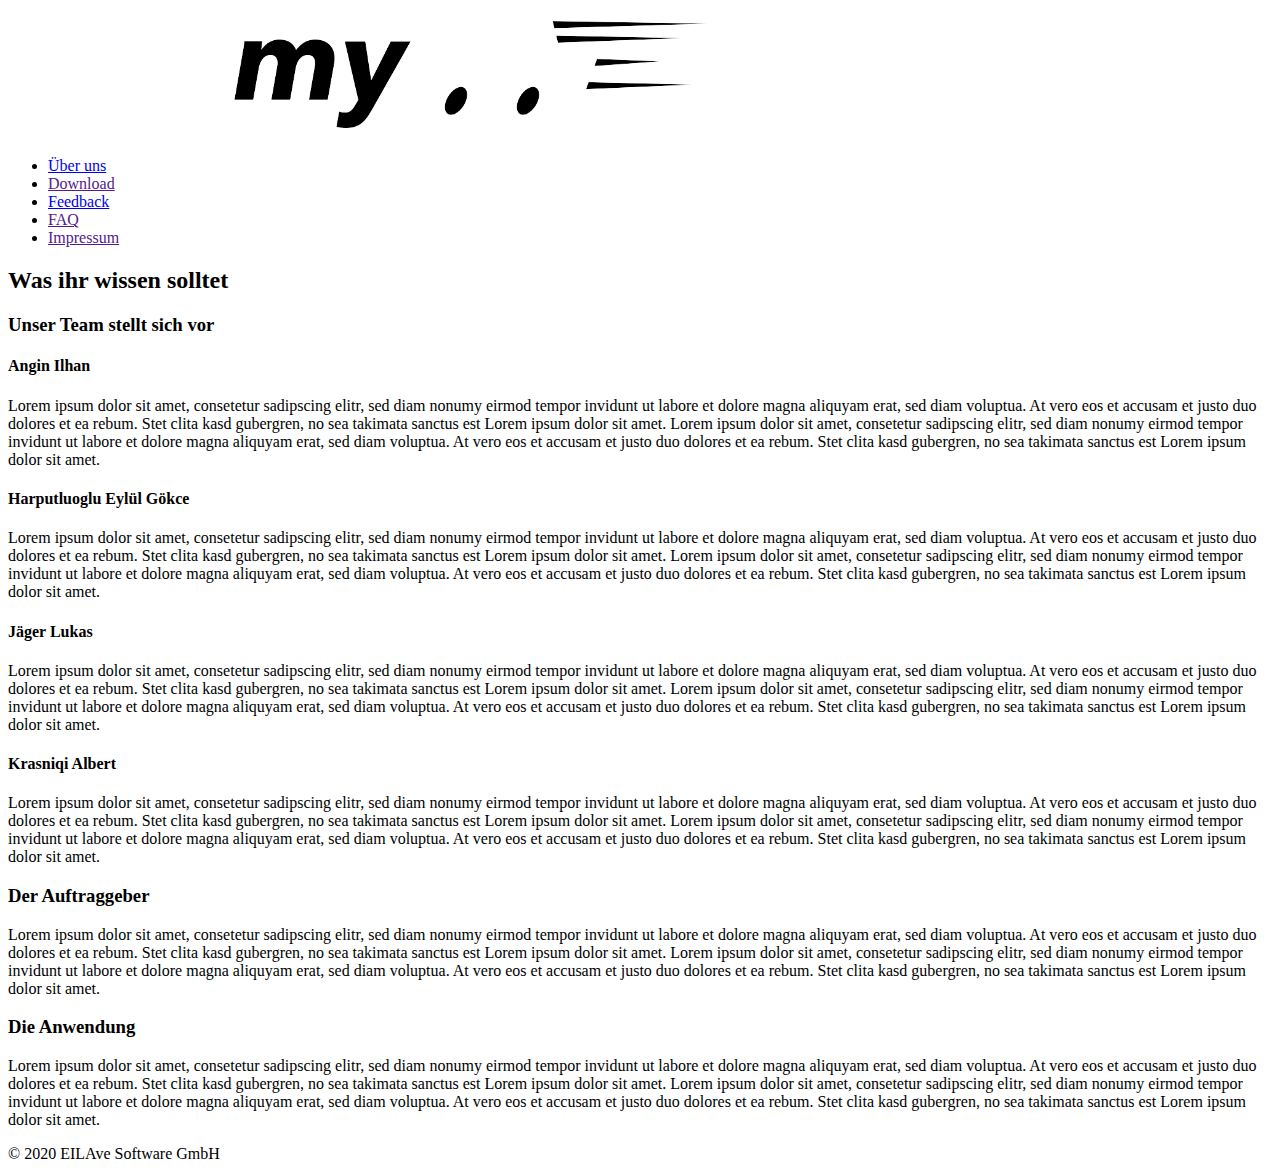
==== aboutus.html @ b81e748f "creating final layout for index.html and aboutus.html" ====
<!DOCTYPE html>
<html>
    <head>
        <meta charset="utf-8">
        <title>Über uns</title>
        <link rel="stylesheet" type="text/css" href="css/aboutus.css">
        <style>
            @import url('https://fonts.googleapis.com/css?family=Roboto:900i&display=swap');
        </style>
    </head>

    <body>
        <h1>
            <a href="index.html"><img src="images/logo_white.png" width=700vw alt="Über uns"></a>
        </h1>

        <div id="navigation">
            <ul>
                <li><a href="aboutus.html">Über uns</a></li>
                <li><a href="">Download</a></li>
                <li><a href="feedback.html">Feedback</a></li>
                <li><a href="">FAQ</a></li>
                <li><a href="">Impressum</a></li>
            </ul>
        </div>

        <div class="about" id="text">
            <h2>
                Was ihr wissen solltet
            </h2>

            <h3>Unser Team stellt sich vor</h3>

            <h4>Angin Ilhan</h4>
            <p>Lorem ipsum dolor sit amet, consetetur sadipscing elitr, sed diam nonumy eirmod tempor invidunt ut labore et
                dolore magna aliquyam erat, sed diam voluptua. At vero eos et accusam et justo duo dolores et ea rebum.
                 Stet clita kasd gubergren, no sea takimata sanctus est Lorem ipsum dolor sit amet. Lorem ipsum dolor sit amet,
                 consetetur sadipscing elitr, sed diam nonumy eirmod tempor invidunt ut labore et dolore magna aliquyam erat,
                 sed diam voluptua. At vero eos et accusam et justo duo dolores et ea rebum.
                 Stet clita kasd gubergren, no sea takimata sanctus est Lorem ipsum dolor sit amet.</p>

            <h4>Harputluoglu Eylül Gökce</h4>
                <p>Lorem ipsum dolor sit amet, consetetur sadipscing elitr, sed diam nonumy eirmod tempor invidunt ut labore et
                    dolore magna aliquyam erat, sed diam voluptua. At vero eos et accusam et justo duo dolores et ea rebum.
                    Stet clita kasd gubergren, no sea takimata sanctus est Lorem ipsum dolor sit amet. Lorem ipsum dolor sit amet,
                    consetetur sadipscing elitr, sed diam nonumy eirmod tempor invidunt ut labore et dolore magna aliquyam erat,
                    sed diam voluptua. At vero eos et accusam et justo duo dolores et ea rebum.
                    Stet clita kasd gubergren, no sea takimata sanctus est Lorem ipsum dolor sit amet.</p>

            <h4>Jäger Lukas</h4>
                <p>Lorem ipsum dolor sit amet, consetetur sadipscing elitr, sed diam nonumy eirmod tempor invidunt ut labore et
                    dolore magna aliquyam erat, sed diam voluptua. At vero eos et accusam et justo duo dolores et ea rebum.
                    Stet clita kasd gubergren, no sea takimata sanctus est Lorem ipsum dolor sit amet. Lorem ipsum dolor sit amet,
                    consetetur sadipscing elitr, sed diam nonumy eirmod tempor invidunt ut labore et dolore magna aliquyam erat,
                    sed diam voluptua. At vero eos et accusam et justo duo dolores et ea rebum.
                    Stet clita kasd gubergren, no sea takimata sanctus est Lorem ipsum dolor sit amet.</p>


            <h4>Krasniqi Albert</h4>
                <p>Lorem ipsum dolor sit amet, consetetur sadipscing elitr, sed diam nonumy eirmod tempor invidunt ut labore et
                    dolore magna aliquyam erat, sed diam voluptua. At vero eos et accusam et justo duo dolores et ea rebum.
                    Stet clita kasd gubergren, no sea takimata sanctus est Lorem ipsum dolor sit amet. Lorem ipsum dolor sit amet,
                    consetetur sadipscing elitr, sed diam nonumy eirmod tempor invidunt ut labore et dolore magna aliquyam erat,
                    sed diam voluptua. At vero eos et accusam et justo duo dolores et ea rebum.
                    Stet clita kasd gubergren, no sea takimata sanctus est Lorem ipsum dolor sit amet.</p>

            <h3>Der Auftraggeber</h3>
            <p>Lorem ipsum dolor sit amet, consetetur sadipscing elitr, sed diam nonumy eirmod tempor invidunt ut labore et
                dolore magna aliquyam erat, sed diam voluptua. At vero eos et accusam et justo duo dolores et ea rebum.
                Stet clita kasd gubergren, no sea takimata sanctus est Lorem ipsum dolor sit amet. Lorem ipsum dolor sit amet,
                consetetur sadipscing elitr, sed diam nonumy eirmod tempor invidunt ut labore et dolore magna aliquyam erat,
                sed diam voluptua. At vero eos et accusam et justo duo dolores et ea rebum.
                Stet clita kasd gubergren, no sea takimata sanctus est Lorem ipsum dolor sit amet.</p>

            <h3>Die Anwendung</h3>
            <p>Lorem ipsum dolor sit amet, consetetur sadipscing elitr, sed diam nonumy eirmod tempor invidunt ut labore et
                dolore magna aliquyam erat, sed diam voluptua. At vero eos et accusam et justo duo dolores et ea rebum.
                Stet clita kasd gubergren, no sea takimata sanctus est Lorem ipsum dolor sit amet. Lorem ipsum dolor sit amet,
                consetetur sadipscing elitr, sed diam nonumy eirmod tempor invidunt ut labore et dolore magna aliquyam erat,
                sed diam voluptua. At vero eos et accusam et justo duo dolores et ea rebum.
                Stet clita kasd gubergren, no sea takimata sanctus est Lorem ipsum dolor sit amet.</p>
        </div>

        <div style="height: 90%; width: 20%; clear: both"></div>
        <footer>&copy; 2020 EILAve Software GmbH</footer>
    </body>
</html>
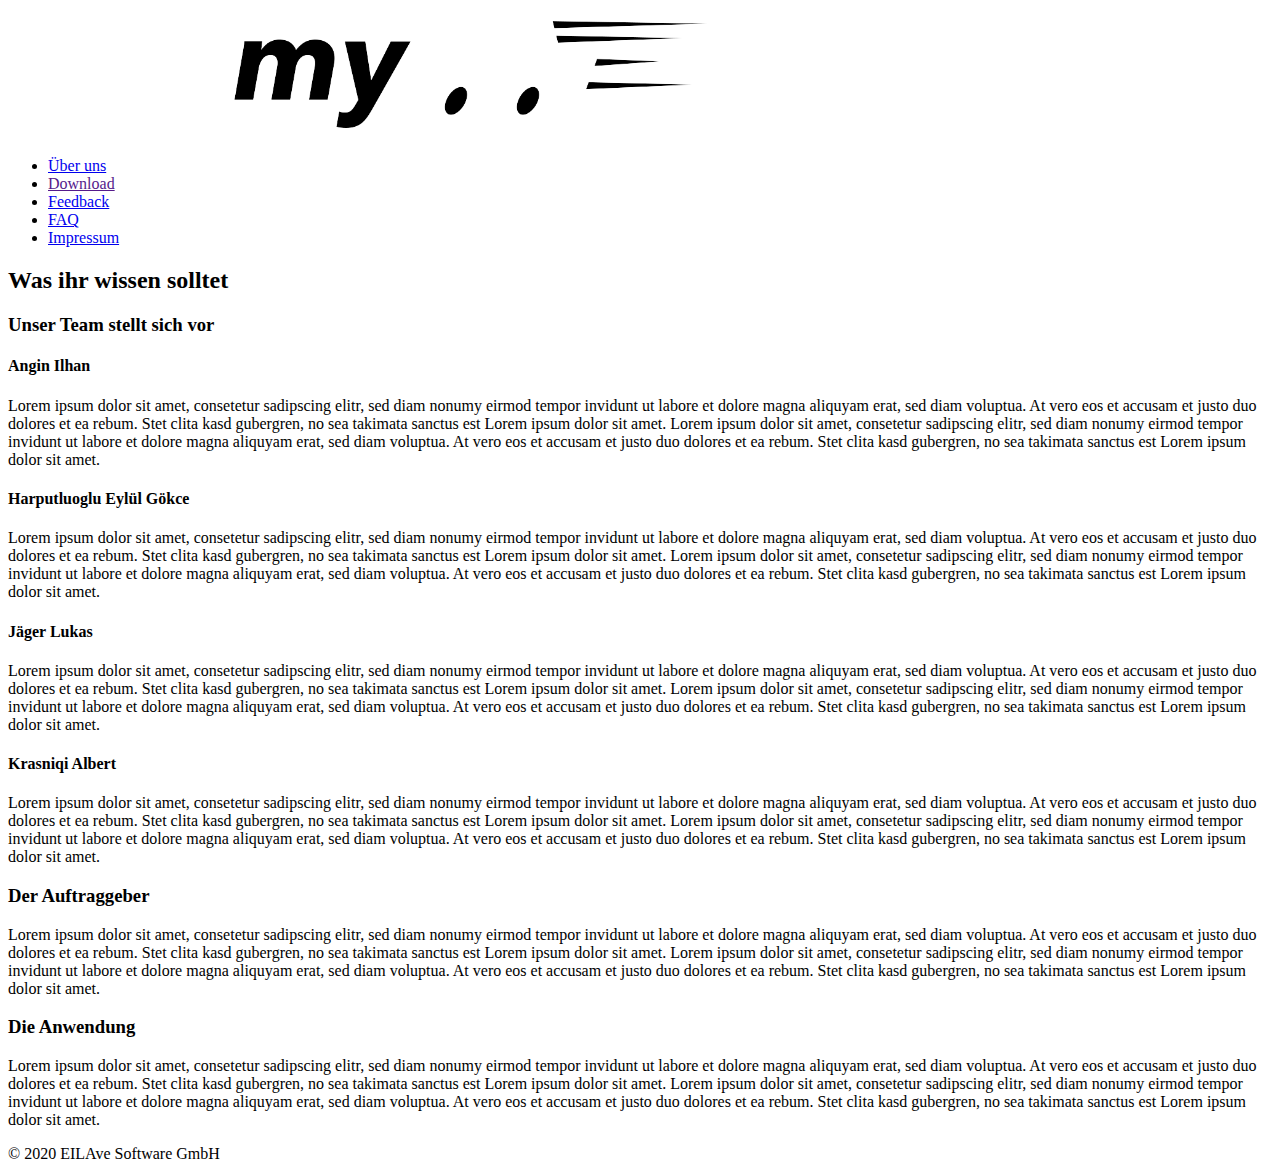
==== commit 4e1ae74c: "addding faq link to html files" ====
--- a/aboutus.html
+++ b/aboutus.html
@@ -19,8 +19,8 @@
                 <li><a href="aboutus.html">Über uns</a></li>
                 <li><a href="">Download</a></li>
                 <li><a href="feedback.html">Feedback</a></li>
-                <li><a href="">FAQ</a></li>
-                <li><a href="">Impressum</a></li>
+                <li><a href="faq.html">FAQ</a></li>
+                <li><a href="impressum.html">Impressum</a></li>
             </ul>
         </div>
 
@@ -82,6 +82,8 @@
         </div>
 
         <div style="height: 90%; width: 20%; clear: both"></div>
-        <footer>&copy; 2020 EILAve Software GmbH</footer>
+        <div class="footerdiv">
+        <footer class="footer">&copy; 2020 EILAve Software GmbH</footer>
+    </div>
     </body>
 </html>